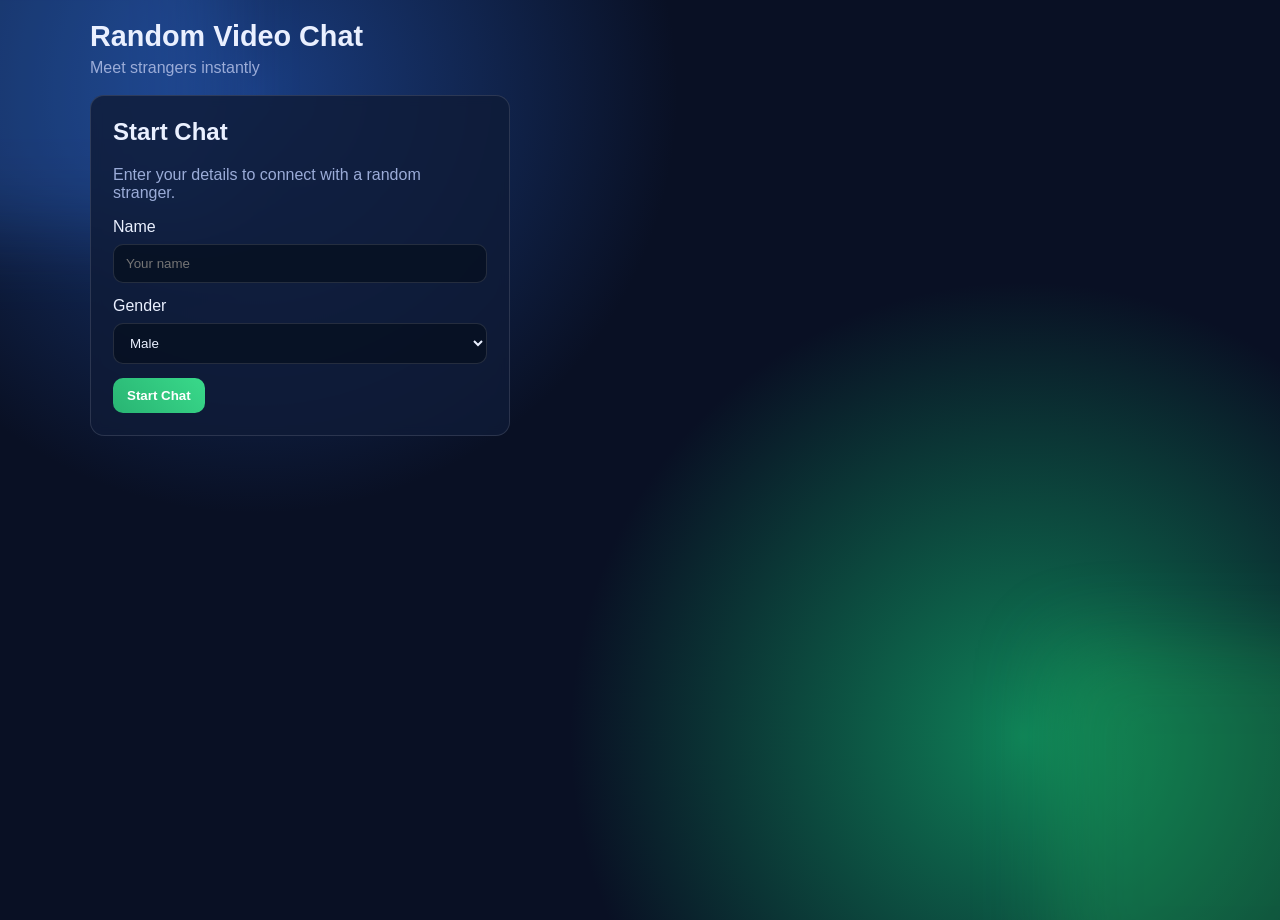
==== public/index.html @ 263fb3dd "Create index.html" ====
<!DOCTYPE html>
<html lang="en">
  <head>
    <meta charset="UTF-8" />
    <meta name="viewport" content="width=device-width, initial-scale=1.0" />
    <title>Umingle Style Random Video Chat</title>
    <link rel="stylesheet" href="/style.css" />
  </head>
  <body>
    <div class="bg-shape bg-shape-a"></div>
    <div class="bg-shape bg-shape-b"></div>

    <main class="app">
      <header class="topbar">
        <h1>Random Video Chat</h1>
        <p>Meet strangers instantly</p>
      </header>

      <section id="joinScreen" class="card join-card">
        <h2>Start Chat</h2>
        <p class="muted">Enter your details to connect with a random stranger.</p>

        <div class="form-group">
          <label for="nameInput">Name</label>
          <input id="nameInput" type="text" maxlength="30" placeholder="Your name" />
        </div>

        <div class="form-group">
          <label for="genderSelect">Gender</label>
          <select id="genderSelect">
            <option value="male">Male</option>
            <option value="female">Female</option>
            <option value="other">Other</option>
          </select>
        </div>

        <button id="startBtn" class="btn btn-primary">Start Chat</button>
      </section>

      <section id="chatScreen" class="chat-layout hidden">
        <div class="video-column">
          <div class="status-card">
            <span id="statusBadge" class="status-badge">Waiting...</span>
            <span id="strangerLabel" class="stranger-label">Stranger</span>
          </div>

          <div class="video-grid">
            <div class="video-box">
              <video id="localVideo" autoplay playsinline muted></video>
              <span class="video-tag">You</span>
            </div>
            <div class="video-box">
              <video id="remoteVideo" autoplay playsinline></video>
              <span class="video-tag" id="remoteTag">Stranger</span>
            </div>
          </div>

          <div class="controls">
            <button id="muteBtn" class="btn btn-dark">Mute</button>
            <button id="cameraBtn" class="btn btn-dark">Camera Off</button>
            <button id="nextBtn" class="btn btn-warning">Next</button>
            <button id="endBtn" class="btn btn-danger">End Chat</button>
            <button id="reportBtn" class="btn btn-outline">Report</button>
          </div>
        </div>

        <aside class="chat-column card">
          <h3>Text Chat</h3>
          <div id="messages" class="messages"></div>
          <div class="message-form">
            <input id="messageInput" type="text" maxlength="500" placeholder="Type message..." />
            <button id="sendBtn" class="btn btn-primary">Send</button>
          </div>
        </aside>
      </section>
    </main>

    <script src="http://localhost:3000/socket.io/socket.io.js"></script>
    <script src="script.js"></script>
  </body>
</html>
---- style.css ----
:root {
  --bg: #091024;
  --bg-soft: #131f3e;
  --card: rgba(15, 27, 56, 0.82);
  --line: rgba(255, 255, 255, 0.12);
  --text: #eaf0ff;
  --muted: #9bacd8;
  --primary: #39d98a;
  --warning: #ffb020;
  --danger: #ff5d5d;
}

* {
  box-sizing: border-box;
}

body {
  margin: 0;
  min-height: 100vh;
  font-family: "Segoe UI", Tahoma, Geneva, Verdana, sans-serif;
  color: var(--text);
  background: radial-gradient(circle at 20% 10%, #1a3d80 0, transparent 32%),
    radial-gradient(circle at 80% 80%, #0f8057 0, transparent 36%),
    var(--bg);
  overflow-x: hidden;
}

.bg-shape {
  position: fixed;
  z-index: -1;
  filter: blur(40px);
  opacity: 0.25;
}

.bg-shape-a {
  width: 320px;
  height: 320px;
  background: #3b82f6;
  top: -90px;
  left: -100px;
}

.bg-shape-b {
  width: 360px;
  height: 360px;
  background: #22c55e;
  right: -130px;
  bottom: -100px;
}

.app {
  width: min(1100px, 94vw);
  margin: 20px auto 32px;
}

.topbar {
  margin-bottom: 18px;
}

.topbar h1 {
  margin: 0;
  font-size: 1.8rem;
}

.topbar p {
  margin: 6px 0 0;
  color: var(--muted);
}

.card {
  background: var(--card);
  border: 1px solid var(--line);
  border-radius: 14px;
  backdrop-filter: blur(6px);
}

.join-card {
  width: min(420px, 100%);
  padding: 22px;
}

.join-card h2 {
  margin-top: 0;
}

.muted {
  color: var(--muted);
}

.form-group {
  display: flex;
  flex-direction: column;
  gap: 8px;
  margin: 14px 0;
}

input,
select {
  width: 100%;
  padding: 11px 12px;
  border: 1px solid var(--line);
  border-radius: 10px;
  background: rgba(8, 17, 35, 0.85);
  color: var(--text);
  outline: none;
}

input:focus,
select:focus {
  border-color: #8fb5ff;
}

.btn {
  border: none;
  border-radius: 10px;
  padding: 10px 14px;
  color: white;
  cursor: pointer;
  font-weight: 600;
}

.btn:disabled {
  cursor: not-allowed;
  opacity: 0.6;
}

.btn-primary {
  background: linear-gradient(45deg, #29b473, var(--primary));
}

.btn-dark {
  background: #24385d;
}

.btn-warning {
  background: #b47508;
}

.btn-danger {
  background: #a72323;
}

.btn-outline {
  background: transparent;
  border: 1px solid var(--line);
}

.chat-layout {
  display: grid;
  grid-template-columns: 2fr 1fr;
  gap: 14px;
}

.video-column {
  display: flex;
  flex-direction: column;
  gap: 12px;
}

.status-card {
  display: flex;
  align-items: center;
  gap: 10px;
}

.status-badge {
  background: rgba(28, 97, 75, 0.9);
  border: 1px solid rgba(105, 225, 179, 0.35);
  padding: 6px 12px;
  border-radius: 999px;
  font-size: 0.9rem;
}

.stranger-label {
  color: var(--muted);
}

.video-grid {
  display: grid;
  grid-template-columns: 1fr 1fr;
  gap: 12px;
}

.video-box {
  position: relative;
  background: #03070f;
  border: 1px solid var(--line);
  border-radius: 12px;
  overflow: hidden;
  min-height: 250px;
}

video {
  width: 100%;
  height: 100%;
  object-fit: cover;
  background: #010309;
}

.video-tag {
  position: absolute;
  left: 10px;
  bottom: 10px;
  background: rgba(0, 0, 0, 0.6);
  border: 1px solid rgba(255, 255, 255, 0.25);
  border-radius: 999px;
  font-size: 0.8rem;
  padding: 4px 10px;
}

.controls {
  display: flex;
  gap: 8px;
  flex-wrap: wrap;
}

.chat-column {
  padding: 14px;
  display: flex;
  flex-direction: column;
  min-height: 430px;
}

.chat-column h3 {
  margin: 0 0 10px;
}

.messages {
  flex: 1;
  background: rgba(7, 15, 31, 0.86);
  border: 1px solid var(--line);
  border-radius: 10px;
  padding: 8px;
  overflow-y: auto;
  max-height: 340px;
}

.message {
  padding: 8px;
  margin: 6px 0;
  border-radius: 8px;
  line-height: 1.3;
  font-size: 0.95rem;
  word-break: break-word;
}

.message.self {
  background: rgba(44, 137, 99, 0.36);
  border: 1px solid rgba(96, 241, 180, 0.33);
}

.message.other {
  background: rgba(49, 79, 155, 0.34);
  border: 1px solid rgba(137, 168, 255, 0.33);
}

.message.system {
  background: rgba(130, 135, 155, 0.2);
  border: 1px solid rgba(178, 186, 216, 0.28);
  color: #d4dcfc;
  font-size: 0.88rem;
}

.message-form {
  margin-top: 10px;
  display: flex;
  gap: 8px;
}

.hidden {
  display: none !important;
}

@media (max-width: 900px) {
  .chat-layout {
    grid-template-columns: 1fr;
  }

  .video-grid {
    grid-template-columns: 1fr;
  }

  .video-box {
    min-height: 220px;
  }
}
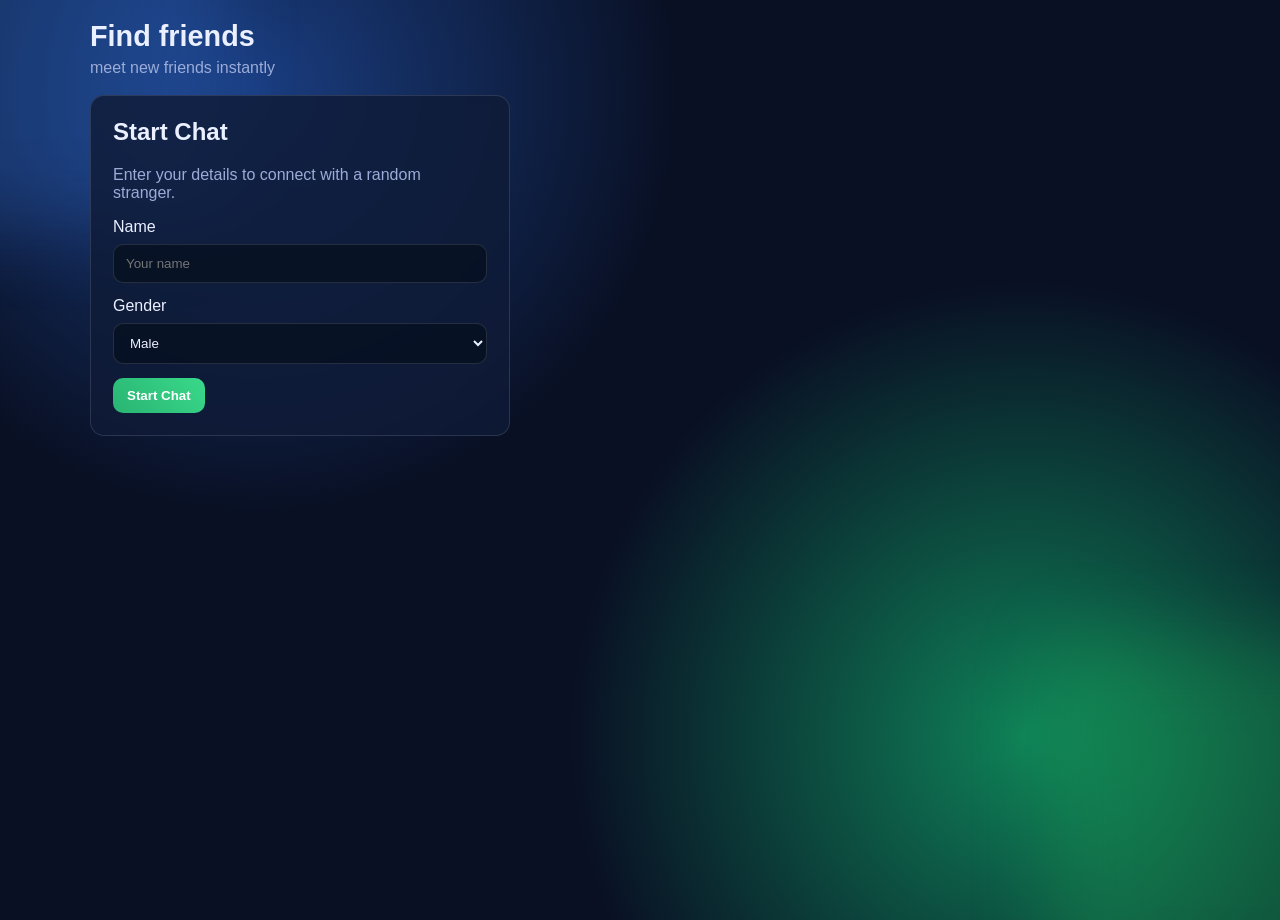
==== commit 05dce522: "Update index.html" ====
--- a/public/index.html
+++ b/public/index.html
@@ -3,7 +3,11 @@
   <head>
     <meta charset="UTF-8" />
     <meta name="viewport" content="width=device-width, initial-scale=1.0" />
-    <title>Umingle Style Random Video Chat</title>
+    <title>Find Friends</title>
+    <meta property="og:title" content="Find Friends">
+<meta property="og:description" content="Meet new friends instantly with video chat">
+<meta property="og:type" content="website">
+<meta property="og:url" content="https://video-chat-server-f2wn.onrender.com">
     <link rel="stylesheet" href="/style.css" />
   </head>
   <body>
@@ -12,8 +16,8 @@
 
     <main class="app">
       <header class="topbar">
-        <h1>Random Video Chat</h1>
-        <p>Meet strangers instantly</p>
+        <h1>Find friends</h1>
+        <p>meet new friends instantly</p>
       </header>
 
       <section id="joinScreen" class="card join-card">
@@ -75,7 +79,7 @@
       </section>
     </main>
 
-    <script src="http://localhost:3000/socket.io/socket.io.js"></script>
+    <script src="/socket.io/socket.io.js"></script>
     <script src="script.js"></script>
   </body>
 </html>
